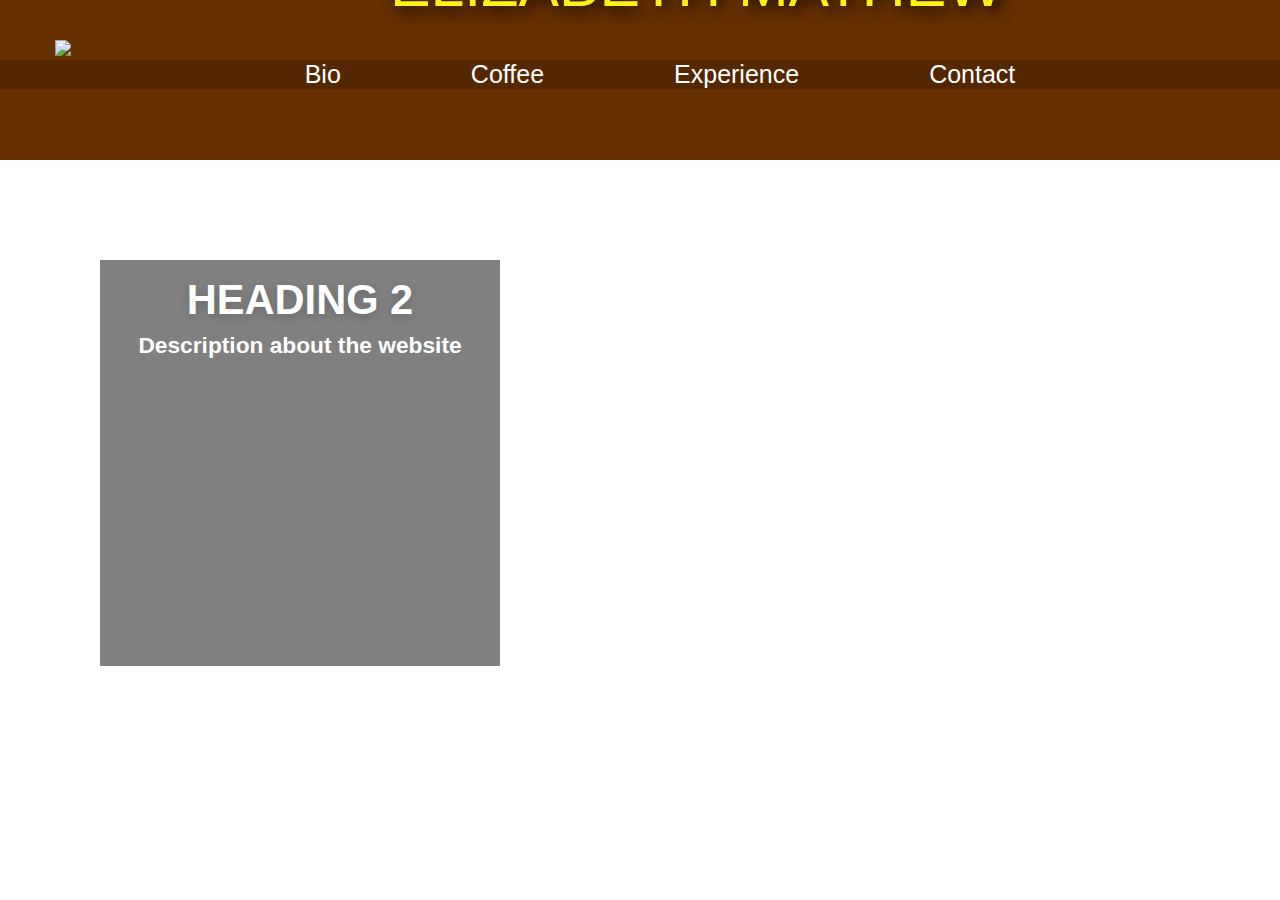
==== index.html @ 379cbd50 "adding all the components" ====
<!DOCTYPE html>
<html>
<head>
	<title>ELIZABETH MATHEW</title>
	<meta name="viewport" content="width=device-width, initial-scale=1.0">
    <meta charset="utf-8">

    <!-- Favicons -->
    <link rel="apple-touch-icon" sizes="180x180" href="images/apple-touch-icon.png">
	<link rel="icon" type="image/png" sizes="32x32" href="images/favicon-32x32.png">
	<link rel="icon" type="image/png" sizes="16x16" href="images/favicon-16x16.png">

	<!-- Fonts to be used -->


    <!-- Main CSS -->
    <link rel="stylesheet" type="text/css" href="css/style.css">
</head>
<body>
	<!-- Navigation Bar -->
	<nav class="nav-container">
		<div>
			<a style="padding-left: 25px;" href="index.html"><img src="https://fakeimg.pl/100x100/?text=Hello"></a>	
			<span>ELIZABETH MATHEW</span>
		</div>
		<div>
			<ul class="nav-list">
			  <li><a href="bio.html">Bio</a></li>
			  <li><a href="coffee.html">Coffee</a></li>
			  <li><a href="experience.html">Experience</a></li>
			  <li><a href="#contact">Contact</a></li>
			</ul>
		</div>
	</nav>
	<!-- End Navigation Bar -->
	<header>
		<div class="head-item1">
			<div class="head-item2">
				<h1 class="header-box-title">HEADING 2</h1>
				<p class="header-box-content">Description about the website</p>
		    </div>
		</div>
	</header>

</body>
</html>
---- css/style.css ----
body {
	margin: 0;
}

body {
    overflow-y: scroll;
    scrollbar-width: none; /* Firefox */
    -ms-overflow-style: none;  /* Internet Explorer 10+ */
}
body::-webkit-scrollbar { /* WebKit */
    width: 0;
    height: 0;
}

/*Navigation Bar*/
.nav-container {
	width: auto;
	height: 10rem;
	background-color: #663000;
}

nav img {
	margin-left: 30px;
	margin-top: 30px;
}

@media (max-width: 500px){
	nav img {
		width: 50px;
		height: 30px;
	}
}

nav span {
	position: relative;
	bottom: 50px;
	margin-left: 250px;
	margin-right: 250px;
	color: #FFF017;
	font-family: 'Tahoma',sans-serif;
	font-weight: 500;
	font-size: 3.8rem;
	text-shadow: 5px 5px 15px black;
}

.nav-list {
	display: flex;
	justify-content: center;
	list-style-type: none;
	margin-top: -10px;
	background-color: rgb(77, 36, 0, 0.7);
}

nav a {
	text-decoration: none;
	padding-left: 65px;
	padding-right: 65px;
	color: white;
	font-family: 'Geneva',sans-serif;
	font-size: 25px;
	font-weight: 530;
}

nav a:hover {
	color: #FFF017;
	background-color: rgb(0, 0, 0, 0.3);
	transition: ease-in-out 0.5s;
}

/*Header*/
.head-item1 {
	position: relative;
	width: auto;
	height: 30rem;
	border: 3px;
}

.head-item2 {
	position: relative;
	width: 25rem;
	height: 400px;
	background-color: grey;
	left: 100px;
	top: 100px;
	padding-top: 5.5px;
} 

.head-item3 {
	position: relative;
	float: right;
	right: 200px;
	bottom: 300px;
	width: 35rem;
	height: 250px;
	border: 3px solid green;
	background-color: grey;
} 
.head-item4 {
	position: relative;
	float: right;
	left: : 150rem;
	bottom: 150px;
	width: 35rem;
	height: 250px;
	border: 3px solid green;
	background-color: grey;
}

.header-box-title {
	font-family: 'Oswald', sans-serif;
	font-size: 2.6rem;
	color: white;
	text-shadow: 0px 3px 10px rgba(0,0,0,0.19);
	text-align: center;
	margin-bottom: 0px;
	margin-top: 10px;
}

.header-box-content {
	font-family: 'montserrat', sans-serif;
	font-size: 1.42rem;
	color: white;
	font-weight: bold;
	text-align: center; 
	margin-top: 8px;
}

.header-box-button {
	position: relative;
	border: 0.1px;
	border-radius: 5px;
	font-family: 'Montserrat', sans-serif;
	font-weight: bold;
}
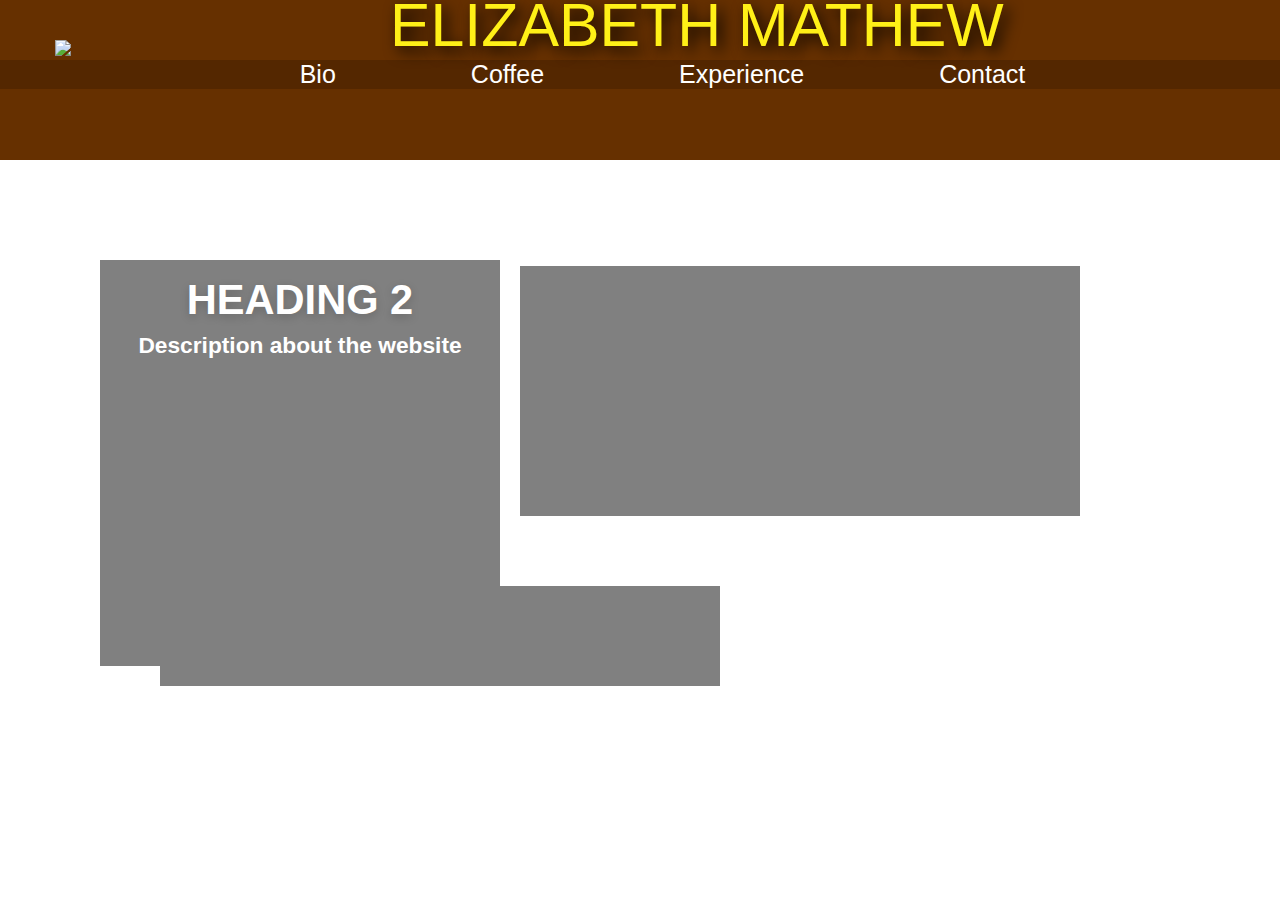
==== commit 996ecf82: "updating bio page" ====
--- a/index.html
+++ b/index.html
@@ -39,6 +39,8 @@
 				<h1 class="header-box-title">HEADING 2</h1>
 				<p class="header-box-content">Description about the website</p>
 		    </div>
+		    <div class="head-item3"></div>
+		    <div class="head-item4"></div>
 		</div>
 	</header>
 
--- a/css/style.css
+++ b/css/style.css
@@ -26,14 +26,14 @@
 
 @media (max-width: 500px){
 	nav img {
-		width: 50px;
+		width: 100px;
 		height: 30px;
 	}
 }
 
 nav span {
 	position: relative;
-	bottom: 50px;
+	bottom: 10px;
 	margin-left: 250px;
 	margin-right: 250px;
 	color: #FFF017;
@@ -53,7 +53,7 @@
 
 nav a {
 	text-decoration: none;
-	padding-left: 65px;
+	padding-left: 70px;
 	padding-right: 65px;
 	color: white;
 	font-family: 'Geneva',sans-serif;
@@ -92,17 +92,15 @@
 	bottom: 300px;
 	width: 35rem;
 	height: 250px;
-	border: 3px solid green;
 	background-color: grey;
 } 
 .head-item4 {
 	position: relative;
 	float: right;
 	left: : 150rem;
-	bottom: 150px;
+	bottom: -20px;
 	width: 35rem;
-	height: 250px;
-	border: 3px solid green;
+	height: 100px;
 	background-color: grey;
 }
 
@@ -133,4 +131,12 @@
 	font-weight: bold;
 }
 
-
+/*BIO*/
+.head-item-bio {
+	position: relative;
+	float: right;
+	right: 200px;
+	bottom: 300px;
+	width: 30rem;
+	height: 400px;
+	background-color: grey;
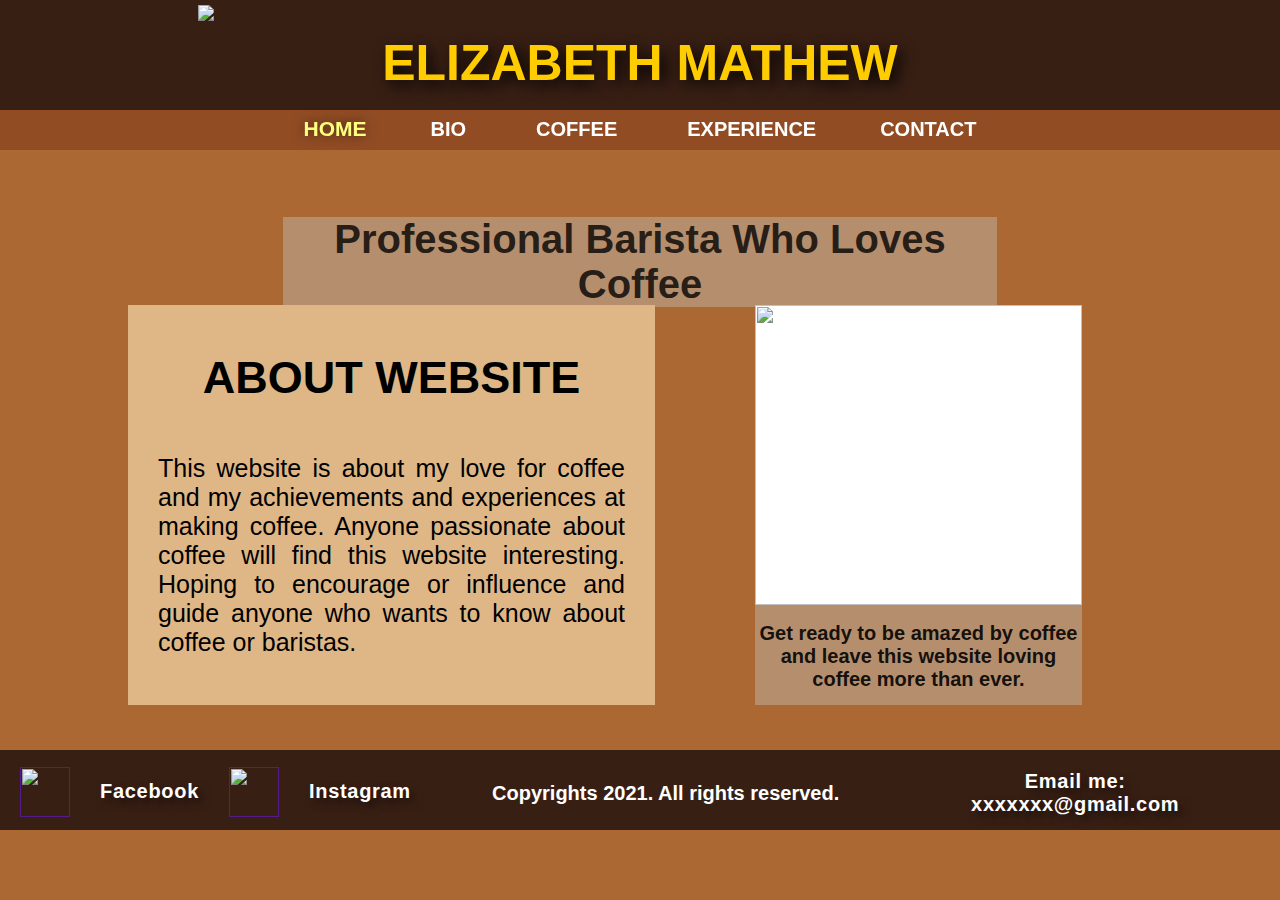
==== commit 00200e4e: "Adding major changes" ====
--- a/index.html
+++ b/index.html
@@ -1,48 +1,91 @@
 <!DOCTYPE html>
-<html>
+<html lang="en">
 <head>
 	<title>ELIZABETH MATHEW</title>
 	<meta name="viewport" content="width=device-width, initial-scale=1.0">
-    <meta charset="utf-8">
+	<meta charset="utf-8">
 
-    <!-- Favicons -->
-    <link rel="apple-touch-icon" sizes="180x180" href="images/apple-touch-icon.png">
+	<!-- Favicons -->
+	<link rel="apple-touch-icon" sizes="180x180" href="images/apple-touch-icon.png">
 	<link rel="icon" type="image/png" sizes="32x32" href="images/favicon-32x32.png">
 	<link rel="icon" type="image/png" sizes="16x16" href="images/favicon-16x16.png">
 
-	<!-- Fonts to be used -->
-
-
-    <!-- Main CSS -->
-    <link rel="stylesheet" type="text/css" href="css/style.css">
+	<!-- Main CSS -->
+	<link rel="stylesheet" type="text/css" href="css/style.css">
 </head>
 <body>
 	<!-- Navigation Bar -->
-	<nav class="nav-container">
-		<div>
-			<a style="padding-left: 25px;" href="index.html"><img src="https://fakeimg.pl/100x100/?text=Hello"></a>	
-			<span>ELIZABETH MATHEW</span>
+	<div class="nav-container">
+		<div class="nav-top">
+			<div class="top-left">
+				<a href="index.html"><img src="https://fakeimg.pl/100x100/?text=Hello"></a>
+			</div>
+			<div class="top-right">
+				<h1>ELIZABETH MATHEW</h1>
+			</div>
+			<div class="top-empty"></div>
 		</div>
-		<div>
-			<ul class="nav-list">
-			  <li><a href="bio.html">Bio</a></li>
-			  <li><a href="coffee.html">Coffee</a></li>
-			  <li><a href="experience.html">Experience</a></li>
-			  <li><a href="#contact">Contact</a></li>
-			</ul>
+		<div class="nav-bottom">
+			<nav>
+				<ul>
+					<li><a class="nav-item-active nav-item" href="index.html">HOME</a></li>
+					<li><a class="nav-item" href="bio.html">BIO</a></li>
+					<li>
+						<div class="nav-drop">
+						    <button class="nav-drop-btn">COFFEE
+						    </button>
+						    <div class="nav-drop-item">
+						      <a href="about-coffee.html">ABOUT COFFEE</a>
+						      <a href="coffee-around-world.html">AROUND THE WORLD</a>
+						      <a href="baristas.html">BARISTAS</a>
+						    </div>
+						</div>
+					</li>
+					<li><a class="nav-item" href="experience.html">EXPERIENCE</a></li>
+					<li><a class="nav-item" href="contact.html">CONTACT</a></li>
+				</ul>
+			</nav>
 		</div>
-	</nav>
+	</div>
 	<!-- End Navigation Bar -->
-	<header>
-		<div class="head-item1">
-			<div class="head-item2">
-				<h1 class="header-box-title">HEADING 2</h1>
-				<p class="header-box-content">Description about the website</p>
-		    </div>
-		    <div class="head-item3"></div>
-		    <div class="head-item4"></div>
+
+	<!-- Home Section -->
+	<header class="home-body">
+		<div class="home-body-heading">
+			<h1>Professional Barista Who Loves Coffee</h1>
+		</div>
+		<div class="home-body-content">
+			<div class="home-body-left">
+				<h2>ABOUT WEBSITE</h2>
+				<p>This website is about my love for coffee and my achievements and experiences at making coffee. Anyone passionate about coffee will find this website interesting. Hoping to encourage or influence and guide anyone who wants to know about coffee or baristas.</p>
+			</div>
+			<div class="home-body-right">
+				<div class="home-right-top">
+					<img src="https://fakeimg.pl/400x300">
+				</div>
+				<div class="home-right-bottom">
+					<h2>Get ready to be amazed by coffee and leave this website loving coffee more than ever.</h2>
+				</div>
+			</div>
 		</div>
 	</header>
+	<!-- Home Section -->
 
+	<!-- Footer -->
+	<div class="footer-main">
+		<div class="footer-left">
+			<a href=""><img src="https://fakeimg.pl/50x50"></a>
+			<h3>Facebook</h3>
+			<a href=""><img src="https://fakeimg.pl/50x50"></a>
+			<h3>Instagram</h3>
+		</div>
+		<div class="footer-middle">
+			<h2>Copyrights 2021. All rights reserved.</h2>
+		</div>
+		<div class="footer-right">
+			<h2>Email me:<br>xxxxxxx@gmail.com</h2>
+		</div>
+	</div>
+	<!-- Footer Finish -->
 </body>
 </html>--- a/css/style.css
+++ b/css/style.css
@@ -1,142 +1,414 @@
+@media screen and (max-width: 1000px){
+  html {
+  	zoom: 1;
+  }
+}
+
 body {
 	margin: 0;
-}
-
-body {
-    overflow-y: scroll;
-    scrollbar-width: none; /* Firefox */
-    -ms-overflow-style: none;  /* Internet Explorer 10+ */
-}
-body::-webkit-scrollbar { /* WebKit */
+    background-color: #AB6832;
+}
+
+body::-webkit-scrollbar {
     width: 0;
     height: 0;
 }
 
+a {
+	text-decoration: none;
+}
+
 /*Navigation Bar*/
 .nav-container {
+	height: 150px;
+	display: grid;
+	background-color: #381f14;
+	position: fixed;
+	width: 100%;
+}
+
+.nav-top {
+	width: 80%;
+	margin: 0 auto;
+	height: 110px;
+	display: flex;
+}
+
+.top-left {
+	width: 20%;
+}
+
+.top-left img {
+	margin-top: 5px;
+	margin-left: 70px;
+}
+
+.top-right {
+	width: 60%;
+}
+
+.top-right h1 {
+	text-align: center;
+	font-size: 50px;
+	color: #ffcc00;
+	font-family: 'Noto Sans JP',sans-serif;
+	font-weight: 600;
+	text-shadow: 5px 5px 15px black;
+	margin-bottom: 0;
+}
+
+.top-empty {
+	width: 20%;
+}
+
+.nav-bottom {
+	width: 100%;
+	height: 40px;
+	background-color: #914C24;
+}
+
+nav {
+	width: 80%;
+	margin: 0 auto;
+}
+
+nav ul {
+	margin: 0;
+	padding: 0;
+	list-style: none;
+	height: 40px;
+	text-align: center;
+}
+
+nav li {
+	margin: 7px 30px 7px 30px;
+	display: inline-block;
+	font-size: 20px;
+	font-family: 'Geneva', sans-serif;
+	font-weight: 550;
+	position: relative;
+}
+
+.nav-item {
+	color: white;
+}
+
+.nav-item:hover {
+	color: rgb(255, 255, 128);
+	text-shadow: 0 0 12px rgb(0,0,0,0.5);
+	font-size: 21px;
+	transition: ease-in font-size 0.3s;
+}
+
+.nav-item-active {
+	color: rgb(255, 255, 128);
+	text-shadow: 0 0 12px rgb(0,0,0,0.5);
+	font-size: 21px;
+	transition: ease-in-out;
+}
+
+.nav-drop .nav-drop-btn {
+  font-size: 20px;  
+  border: none;
+  outline: none;
+  color: white;
+  background-color: transparent;
+}
+
+.nav-drop-btn {
+	margin-bottom: 14px;
+	font-weight: 550;
+}
+
+.nav-drop-btn-active {
+	font-size: 20px;  
+	border: none;
+	outline: none;
+	color: white;
+	background-color: transparent;
+	margin-bottom: 14px;
+	font-weight: 550;
+	color: rgb(255, 255, 128);
+	text-shadow: 0 0 12px rgb(0,0,0,0.5);
+	font-size: 21px;
+}
+
+.nav-drop-btn:hover {
+	color: rgb(255, 255, 128);
+	text-shadow: 0 0 12px rgb(0,0,0,0.5);
+	font-size: 21px;
+	transition: ease-in font-size 0.3s;
+}
+
+.nav-drop-item {
+  display: none;
+  position: absolute;
+  background-color: #552800;
+  min-width: 160px;
+  margin-top: 0px;
+  text-decoration: none;
+}
+
+.nav-drop-item a {
+  float: none;
+  color: white;
+  padding: 12px 16px;
+  text-decoration: none;
+  display: block;
+  text-align: left;
+  font-size: 15px;
+  font-weight: 400;
+}
+
+.nav-drop-item a:hover {
+  background-color: #ddd;
+  color: black;
+}
+
+.nav-drop:hover .nav-drop-item {
+  display: block;
+}
+
+/*Header*/
+.home-body {
+	width: 80%;
+	margin: 0 auto;
+	height: 600px;
+	padding-top: 150px;
+	display: grid;
+}
+
+.home-body-heading {
+	height: 70px;
+	margin: 40px 155px 0 155px;
+}
+
+.home-body-heading h1 {
+	text-align: center;
+	color: rgb(0,0,0,0.8);
+	font-family: 'Geneva',sans-serif;
+	font-size: 40px;
+	background-color: #bbab9b90;
+}
+
+.home-body-content {
+	height: 400px;
+	display: flex;
+}
+
+.home-body-left {
+	width: 50%;
+	padding: 10px 30px;
+	background-color: #dfb786;
+}
+
+.home-body-left h2 {
+	text-align: center;
+	font-family: 'Geneva',sans-serif;
+	font-size: 45px;
+}
+
+.home-body-left p {
+	margin-top: 50px;
+	font-family: 'Geneva',sans-serif;
+	text-align: justify;
+	font-size: 25px;
+}
+
+.home-body-right {
+	padding: 0 0 0 30px;
+	width: 50%;
+	display: grid;
+}
+
+.home-right-top {
+	height: 300px;
+	background-color: white;
+	width: 70%;
+	margin: 0 auto;
+}
+
+.home-right-top img {
+	width: 100%;
+	height: 300px;
+}
+
+.home-right-bottom {
+	height: 100px;
+	width: 70%;
+	margin: 0 auto;
+	background-color: #bbab9b90;
+}
+
+.home-right-bottom h2 {
+	font-size: 20px;
+	font-family: 'Geneva',sans-serif;
+	text-align: center;
+	color: rgb(0,0,0,0.9);
+}
+
+/*BIO*/
+.head-bio {
+	width: 80%;
+	margin: 0 auto;
+	height: 600px;
+	padding-top: 150px;
+	display: grid;
+}
+
+.head-bio-title {
+	height: 100px;
+	margin: 40px 155px 0 155px;
+}
+
+.head-bio-title h1 {
+	text-align: center;
+	color: rgb(0,0,0,0.8);
+	font-family: 'Geneva',sans-serif;
+	font-size: 40px;
+	background-color: #bbab9b90;
+}
+
+.head-bio-down {
+	width: 100%;
+	margin: 0 auto;
+	height: 500px;
+	display: flex;
+}
+
+.head-bio-1 {
+	width: 50%;
+	height: 360px;
+	margin: 0 30px;
+	background-color: #dfb786;
+	padding: 20px;
+}
+
+.head-bio-1 h2 {
+	text-align: center;
+	font-family: 'Geneva',sans-serif;
+	font-size: 45px;
+	margin-top: 0;
+}
+
+.head-bio-1 p {
+	margin-top: 50px;
+	font-family: 'Geneva',sans-serif;
+	text-align: justify;
+	font-size: 20px;
+}
+
+.head-bio-2 {
+	width: 50%;
+	height: 400px;
+	margin: 0 30px;
+}
+
+.head-bio-2 img {
+	width: 100%;
+	height: 400px;
+}
+
+/*About coffee*/
+.about-space {
+	width: 80%;
+	margin: 0 auto;
+	height: 600px;
+	padding-top: 150px;
+	display: grid;
+}
+
+.space-top {
+	height: 100px;
+	margin: 40px 155px 0 155px;
+}
+
+.space-top h1 {
+	text-align: center;
+	color: rgb(0,0,0,0.8);
+	font-family: 'Geneva',sans-serif;
+	font-size: 45px;
+	background-color: #bbab9b90;
+}
+
+.space-down {
+	width: 100%;
+	height: 360px;
+	background-color: #dfb786;
+}
+
+.space-down p {
+	margin-top: 50px;
+	font-family: 'Geneva',sans-serif;
+	text-align: justify;
+	font-size: 25px;
+	margin: 50px 100px;
+}
+
+/*Around World*/
+
+
+/*footer*/
+.footer-main {
+	height: 80px;
 	width: auto;
-	height: 10rem;
-	background-color: #663000;
-}
-
-nav img {
-	margin-left: 30px;
-	margin-top: 30px;
-}
-
-@media (max-width: 500px){
-	nav img {
-		width: 100px;
-		height: 30px;
-	}
-}
-
-nav span {
-	position: relative;
-	bottom: 10px;
-	margin-left: 250px;
-	margin-right: 250px;
-	color: #FFF017;
-	font-family: 'Tahoma',sans-serif;
-	font-weight: 500;
-	font-size: 3.8rem;
-	text-shadow: 5px 5px 15px black;
-}
-
-.nav-list {
 	display: flex;
-	justify-content: center;
-	list-style-type: none;
-	margin-top: -10px;
-	background-color: rgb(77, 36, 0, 0.7);
-}
-
-nav a {
-	text-decoration: none;
-	padding-left: 70px;
-	padding-right: 65px;
+	background-color: #381f14;
+}
+
+.footer-left {
+	display: flex;
+	width: 33%;
+	margin: 10px 20px;
+}
+
+.footer-left img {
+	width: 50px;
+	height: 50px;
+	margin: 7px 0;
+}
+
+.footer-left img:hover {
+	zoom: 1.1;
+	box-shadow: 0 0 15px rgb(0,0,0,0.5);
+}
+
+.footer-left h3 {
+	margin: 20px 30px;
+	font-family: 'Geneva',sans-serif;
+	font-size: 20px;
 	color: white;
-	font-family: 'Geneva',sans-serif;
-	font-size: 25px;
-	font-weight: 530;
-}
-
-nav a:hover {
-	color: #FFF017;
-	background-color: rgb(0, 0, 0, 0.3);
-	transition: ease-in-out 0.5s;
-}
-
-/*Header*/
-.head-item1 {
-	position: relative;
-	width: auto;
-	height: 30rem;
-	border: 3px;
-}
-
-.head-item2 {
-	position: relative;
-	width: 25rem;
-	height: 400px;
-	background-color: grey;
-	left: 100px;
-	top: 100px;
-	padding-top: 5.5px;
-} 
-
-.head-item3 {
-	position: relative;
-	float: right;
-	right: 200px;
-	bottom: 300px;
-	width: 35rem;
-	height: 250px;
-	background-color: grey;
-} 
-.head-item4 {
-	position: relative;
-	float: right;
-	left: : 150rem;
-	bottom: -20px;
-	width: 35rem;
-	height: 100px;
-	background-color: grey;
-}
-
-.header-box-title {
-	font-family: 'Oswald', sans-serif;
-	font-size: 2.6rem;
+	text-shadow: 5px 5px 8px rgb(0,0,0,0.5);
+	letter-spacing: 0.7px;
+}
+
+.footer-middle {
+	width: 33%;
+	margin: 10px 20px;
+}
+
+.footer-middle h2 {
+	font-size: 20px;
+	text-align: center;
+	margin: 22px 0;
 	color: white;
-	text-shadow: 0px 3px 10px rgba(0,0,0,0.19);
-	text-align: center;
-	margin-bottom: 0px;
-	margin-top: 10px;
-}
-
-.header-box-content {
-	font-family: 'montserrat', sans-serif;
-	font-size: 1.42rem;
+	font-family: 'Geneva', sans-serif;
+}
+
+.footer-right {
+	width: 33%;
+	margin: 10px 20px;
+}
+
+.footer-right h2 {
+	margin: 10px 30px;
+	font-family: 'Geneva',sans-serif;
+	font-size: 20px;
 	color: white;
-	font-weight: bold;
-	text-align: center; 
-	margin-top: 8px;
-}
-
-.header-box-button {
-	position: relative;
-	border: 0.1px;
-	border-radius: 5px;
-	font-family: 'Montserrat', sans-serif;
-	font-weight: bold;
-}
-
-/*BIO*/
-.head-item-bio {
-	position: relative;
-	float: right;
-	right: 200px;
-	bottom: 300px;
-	width: 30rem;
-	height: 400px;
-	background-color: grey;
+	text-shadow: 5px 5px 8px rgb(0,0,0,0.5);
+	letter-spacing: 0.7px;
+	text-align: center;
+}
+
+
+
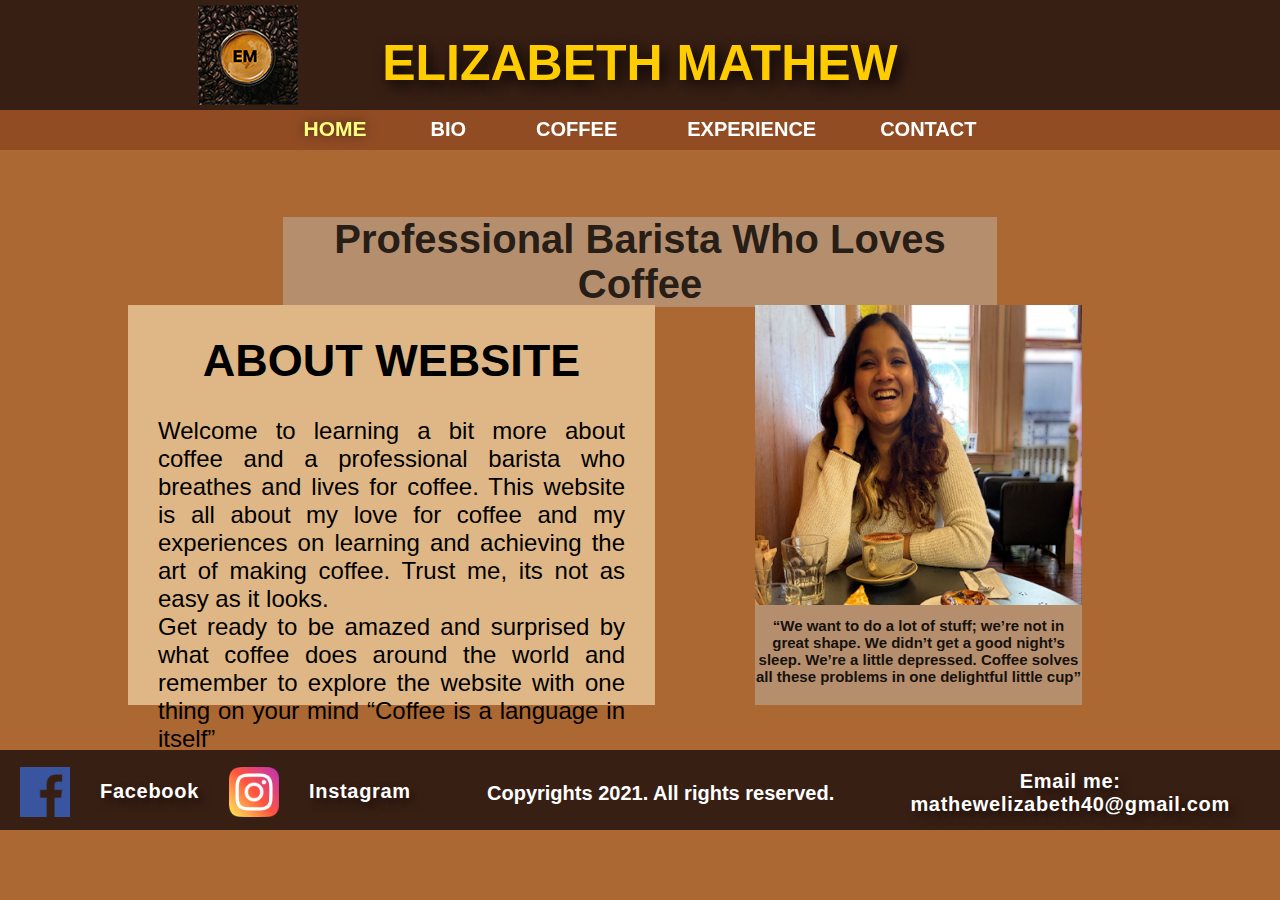
==== commit a3b08021: "semi-finale - added all pics and content" ====
--- a/index.html
+++ b/index.html
@@ -1,27 +1,22 @@
-<!DOCTYPE html>
-<html lang="en">
+<html>
 <head>
 	<title>ELIZABETH MATHEW</title>
 	<meta name="viewport" content="width=device-width, initial-scale=1.0">
 	<meta charset="utf-8">
+	
+	<link rel="icon" type="image/png" sizes="32x32" href="images/logopit.png">
 
-	<!-- Favicons -->
-	<link rel="apple-touch-icon" sizes="180x180" href="images/apple-touch-icon.png">
-	<link rel="icon" type="image/png" sizes="32x32" href="images/favicon-32x32.png">
-	<link rel="icon" type="image/png" sizes="16x16" href="images/favicon-16x16.png">
-
-	<!-- Main CSS -->
 	<link rel="stylesheet" type="text/css" href="css/style.css">
 </head>
 <body>
-	<!-- Navigation Bar -->
-	<div class="nav-container">
+	
+	<div class="nav-container"> <!-- Navigation Bar -->
 		<div class="nav-top">
 			<div class="top-left">
-				<a href="index.html"><img src="https://fakeimg.pl/100x100/?text=Hello"></a>
+			<a href="index.html"><img src="images/logo.png"></a>
 			</div>
 			<div class="top-right">
-				<h1>ELIZABETH MATHEW</h1>
+			<h1>ELIZABETH MATHEW</h1>
 			</div>
 			<div class="top-empty"></div>
 		</div>
@@ -31,15 +26,16 @@
 					<li><a class="nav-item-active nav-item" href="index.html">HOME</a></li>
 					<li><a class="nav-item" href="bio.html">BIO</a></li>
 					<li>
-						<div class="nav-drop">
-						    <button class="nav-drop-btn">COFFEE
-						    </button>
-						    <div class="nav-drop-item">
-						      <a href="about-coffee.html">ABOUT COFFEE</a>
-						      <a href="coffee-around-world.html">AROUND THE WORLD</a>
-						      <a href="baristas.html">BARISTAS</a>
-						    </div>
-						</div>
+					<div class="nav-drop">
+					    <button class="nav-drop-btn">COFFEE
+					    </button>
+					    <div class="nav-drop-item">
+					      <a href="about-coffee.html">ABOUT COFFEE</a>
+					      <a href="coffee-around-world.html">AROUND THE WORLD</a>
+					      <a href="baristas.html">BARISTAS</a>
+					      <a href="blog.html">BLOG</a>
+					    </div>
+					</div>
 					</li>
 					<li><a class="nav-item" href="experience.html">EXPERIENCE</a></li>
 					<li><a class="nav-item" href="contact.html">CONTACT</a></li>
@@ -47,45 +43,46 @@
 			</nav>
 		</div>
 	</div>
-	<!-- End Navigation Bar -->
+	
 
-	<!-- Home Section -->
-	<header class="home-body">
+	
+	<header class="home-body">  <!-- Home Section -->
 		<div class="home-body-heading">
 			<h1>Professional Barista Who Loves Coffee</h1>
 		</div>
 		<div class="home-body-content">
 			<div class="home-body-left">
 				<h2>ABOUT WEBSITE</h2>
-				<p>This website is about my love for coffee and my achievements and experiences at making coffee. Anyone passionate about coffee will find this website interesting. Hoping to encourage or influence and guide anyone who wants to know about coffee or baristas.</p>
+				<p>Welcome to learning a bit more about coffee and a professional barista who breathes and lives for coffee. This website is all about my love for coffee and my experiences on learning and achieving the art of making coffee. Trust me, its not as easy as it looks.<br>
+				Get ready to be amazed and surprised by what coffee does around the world and remember to explore the website with one thing on your mind “Coffee is a language in itself”</p>
 			</div>
 			<div class="home-body-right">
 				<div class="home-right-top">
-					<img src="https://fakeimg.pl/400x300">
+					<img src="images/home.png">
 				</div>
 				<div class="home-right-bottom">
-					<h2>Get ready to be amazed by coffee and leave this website loving coffee more than ever.</h2>
+					<h2>“We want to do a lot of stuff; we’re not in great shape. We didn’t get a good night’s sleep. We’re a little depressed. Coffee solves all these problems in one delightful little cup”</h2>
 				</div>
 			</div>
 		</div>
 	</header>
-	<!-- Home Section -->
 
-	<!-- Footer -->
-	<div class="footer-main">
+
+	
+	<div class="footer-main"> <!-- Footer -->
 		<div class="footer-left">
-			<a href=""><img src="https://fakeimg.pl/50x50"></a>
+			<a href="https://www.facebook.com/elizabeth.mathew.14811"><img src="images/facebook.png"></a>
 			<h3>Facebook</h3>
-			<a href=""><img src="https://fakeimg.pl/50x50"></a>
+			<a href="https://www.instagram.com/mathewelizabeth01/"><img src="images/instagram.png"></a>
 			<h3>Instagram</h3>
 		</div>
 		<div class="footer-middle">
 			<h2>Copyrights 2021. All rights reserved.</h2>
 		</div>
 		<div class="footer-right">
-			<h2>Email me:<br>xxxxxxx@gmail.com</h2>
+			<a href="mailto:mathewelizabeth40@gmail.com"><h2>Email me:<br>mathewelizabeth40@gmail.com</h2></a>
 		</div>
 	</div>
-	<!-- Footer Finish -->
+	
 </body>
 </html>--- a/css/style.css
+++ b/css/style.css
@@ -1,7 +1,13 @@
-@media screen and (max-width: 1000px){
-  html {
-  	zoom: 1;
-  }
+@media screen and (max-width: 992px) {
+	html {
+		zoom: 0.8;
+	}
+}
+
+@media screen and (max-width: 600px) {
+	html {
+		zoom: 0.7;
+	}
 }
 
 body {
@@ -147,6 +153,7 @@
   min-width: 160px;
   margin-top: 0px;
   text-decoration: none;
+  z-index: 5;
 }
 
 .nav-drop-item a {
@@ -169,6 +176,31 @@
   display: block;
 }
 
+@media screen and (max-width: 600px) {
+	.nav-container {
+		width: 87.8%;
+		height: 200px;
+	}
+	
+	nav li {
+		margin: 4px 30px;
+	}
+
+	.top-left img {
+		margin: 20px 0px;
+	}
+
+	.top-right h1 {
+		font-size: 45px;
+		margin: 20px 40px;
+	}
+
+	.nav-bottom {
+		height: 90px;
+		margin-top: 25px;
+	}
+}
+
 /*Header*/
 .home-body {
 	width: 80%;
@@ -203,16 +235,17 @@
 }
 
 .home-body-left h2 {
+	margin: 20px auto;
 	text-align: center;
 	font-family: 'Geneva',sans-serif;
 	font-size: 45px;
 }
 
 .home-body-left p {
-	margin-top: 50px;
+	margin-top: 30px;
 	font-family: 'Geneva',sans-serif;
 	text-align: justify;
-	font-size: 25px;
+	font-size: 24px;
 }
 
 .home-body-right {
@@ -223,7 +256,6 @@
 
 .home-right-top {
 	height: 300px;
-	background-color: white;
 	width: 70%;
 	margin: 0 auto;
 }
@@ -241,7 +273,7 @@
 }
 
 .home-right-bottom h2 {
-	font-size: 20px;
+	font-size:15px;
 	font-family: 'Geneva',sans-serif;
 	text-align: center;
 	color: rgb(0,0,0,0.9);
@@ -346,7 +378,216 @@
 }
 
 /*Around World*/
-
+.around-container {
+	width: 80%;
+	margin: 0 auto;
+	height: 754px;
+}
+
+.around-1 {
+	width: 80%;
+	margin: 0 auto;
+	padding-top: 15%;
+}
+
+.around-1 h1 {
+	margin: 10px auto;
+	text-align: center;
+	color: rgb(0,0,0,0.8);
+	font-family: 'Geneva',sans-serif;
+	font-size: 45px;
+	background-color: #bbab9b90;
+}
+
+.around-2 {
+	width: auto;
+	height: 43%;
+}
+
+.around-2-title {
+	height: 10%;
+	margin: 0;
+	text-align: center;
+	color: rgb(0,0,0,0.8);
+	font-family: 'Geneva',sans-serif;
+	font-size: 20px;
+}
+
+.around-2-title h2 {
+	margin: 40px 0 0 0;
+}
+
+.around-2-img {
+	height: 80%;
+	display: flex;
+	justify-content: center;
+}
+
+.around-2-img img {
+	width: 700px;
+	height: 280px;
+}
+
+.around-3 {
+	width: 90%;
+	margin: 0 auto;
+	height: auto;
+	background-color: #dfb786;
+}
+
+.around-3 p {
+	margin: 30px 20px 0 20px;
+	color: rgb(0,0,0,0.9);
+	font-family: 'Geneva',sans-serif;
+	font-weight: 550;
+	font-size: 20px;
+	text-align: center;
+}
+
+.around-title-down {
+	height: 30px;
+	margin: 40px auto;
+	text-align: center;
+	color: rgb(0,0,0,0.8);
+	font-family: 'Geneva',sans-serif;
+	font-size: 20px;
+}
+
+.around-img-down {
+	display: flex;
+	justify-content: center;
+}	
+
+.around-img-down img {
+	width: 700px;
+	height: 280px;
+}
+
+.around-p-down {
+	background-color: #dfb786;
+	margin: 30px 20px 0 20px;
+	color: rgb(0,0,0,0.9);
+	font-family: 'Geneva',sans-serif;
+	font-weight: 550;
+	font-size: 20px;
+	text-align: center;
+	width: 75%;
+	margin: 10px auto;
+}
+
+.around-container-2 {
+	display: grid;
+	height: auto;
+}
+
+/*Blog Section*/
+.blog-sec {
+	width: 80%;
+	margin: 0 auto;
+	height: 600px;
+	padding-top: 120px;
+	display: grid;
+}
+
+.blog-bottom {
+	height: 400px;
+	display: flex;
+}
+
+.blog-left {
+	width: 40%;
+	margin: 0 auto;
+	background-color: #dfb786;
+}
+
+.blog-left img {
+	margin-left: 20px;
+}
+
+.blog-left p {
+	width: 80%;
+	margin: 10px auto;
+	font-family: 'Geneva',sans-serif;
+	text-align: justify;
+	font-size: 20px;
+}
+
+.blog-right {
+	width: 40%;
+	margin: 0 auto;
+	background-color: #dfb786;
+}
+
+.blog-right img {
+	margin-left: 20px;
+}
+
+.blog-right p {
+	width: 80%;
+	margin: 10px auto;
+	font-family: 'Geneva',sans-serif;
+	text-align: justify;
+	font-size: 20px;
+}
+
+
+/*Contact Page*/
+.contact-space {
+	display: grid;
+	width: 80%;
+	margin: 0 auto;
+	grid-row-gap: 20px;
+	height: 500px;
+	padding-top: 175px;
+	background-color: #AB6832;
+}
+
+.contact-1 h2 {
+	margin: 0;
+	text-align: center;
+	color: rgb(0,0,0,0.8);
+	font-family: 'Geneva',sans-serif;
+	font-size: 45px;
+	background-color: #bbab9b90;
+}
+
+.contact-2 {
+	background-color: #dfb786;
+	height: 150px;
+	display: grid;
+}
+
+.contact-2 input {
+	margin: 10px 50px;
+}
+
+.contact-2 textarea {
+	margin: 10px 50px;
+}
+
+.contact-3 {
+	background-color: #dfb786;
+	height: 150px;
+	margin-bottom: 100px;
+}
+
+.contact-3 h2 {
+	margin: 30px 40px;
+	text-align: left;
+	color: rgb(0,0,0,0.9);
+	font-family: 'Geneva',sans-serif;
+	font-size: 25px;
+}
+
+.contact-3 img {
+	margin: 0 40px;
+}
+
+.contact-3 img:hover {
+	box-shadow: 2px 0 10px rgb(0,0,0,0.2),
+				0 -2px 10px rgb(0,0,0,0.2),
+				-2px 0 10px rgb(0,0,0,0.2);
+}
 
 /*footer*/
 .footer-main {
@@ -410,5 +651,180 @@
 	text-align: center;
 }
 
-
-
+@media screen and (max-width: 600px) {
+	/* Home */
+	.home-body {
+		padding-top: 250px;
+		height: auto;
+		row-gap: 50px;
+	}
+
+	.home-body-heading {
+		height: 100px;
+		width: 100%;
+		margin: 0 auto;
+		margin-top: 20px;
+	}
+
+	.home-body-heading h1 {
+		font-size: 30px;
+	}
+
+	.home-body-content {
+		display: flex;
+		height: auto;
+		margin-bottom: 70px;
+	}
+
+	.home-body-left {
+		height: 600px;
+	}
+
+	.home-body-left h2 {
+		font-size: 30px;
+	}
+
+	.home-body-left p {
+		font-size: 18px;
+	}
+
+	.home-body-right img {
+		width: 160px;
+		height: 250px;
+	}
+
+	.home-right-bottom {
+		visibility: hidden;
+	}
+
+	/* Bio */
+	.head-bio {
+		padding-top: 250px;
+		height: auto;
+		row-gap: 50px;
+		zoom: 1.1;
+	}
+	
+	.head-bio-title {
+		height: 100px;
+		width: 100%;
+		margin: 0 auto;
+		margin-top: 20px;
+	}
+	
+	.head-bio-title h1 {
+		font-size: 30px;
+	}
+	
+	.head-bio-down {
+		display: flex;
+		height: auto;
+		margin-bottom: 70px;
+	}
+	
+	.head-bio-1 {
+		height: 530px;
+	}
+	
+	.head-bio-1 h2 {
+		font-size: 30px;
+	}
+	
+	.head-bio-1 p {
+		margin-top: 10px;
+		font-size: 17px;
+	}
+	
+	.head-bio-2 {
+		width: 50%;
+		height: 400px;
+		margin: 0 30px;
+	}
+	
+	.head-bio-2 img {
+		width: 160px;
+		height: 250px;
+	}
+
+	/* Bio */
+	.about-space {
+		padding-top: 200px;
+		height: 800px;
+	}
+
+	.space-down {
+		height: auto;
+	}
+
+	.space-down p {
+		margin: 40px 50px;
+		font-size: 21px;
+	}
+
+	/* Around The World */
+	.around-container {
+		padding-top: 200px;
+		height: auto;
+		width: auto;
+	}
+
+	.around-container-2 {
+		visibility: hidden;
+		height: 0;
+	}
+
+	.experience-1  {
+		height: 400px;
+	}
+
+	/*Blog*/
+
+	.blog-sec {
+		padding-top: 230px;
+	}
+
+	.blog-sec img {
+		width: 150px;
+	}
+	
+	/* Contact */
+	.contact-space {
+		padding-top: 300px;
+	}
+
+	.contact-3 {
+		height: 200px;
+	}
+
+	.contact-3 img {
+		margin: 0 25px;
+	}
+	
+	/* Footer */
+	.footer-main {
+		justify-content: center;
+	}
+	.footer-left {
+		width: 5%;
+	}
+
+	.footer-left img {
+		visibility: hidden;
+	}
+
+	.footer-left h3 {
+		visibility: hidden;
+	}
+
+	.footer-middle h2 {
+		margin-top: 10px;
+	}
+
+	.footer-right {
+		width: 5%;
+	}
+
+	.footer-right h2 {
+		visibility: hidden;
+	}
+}